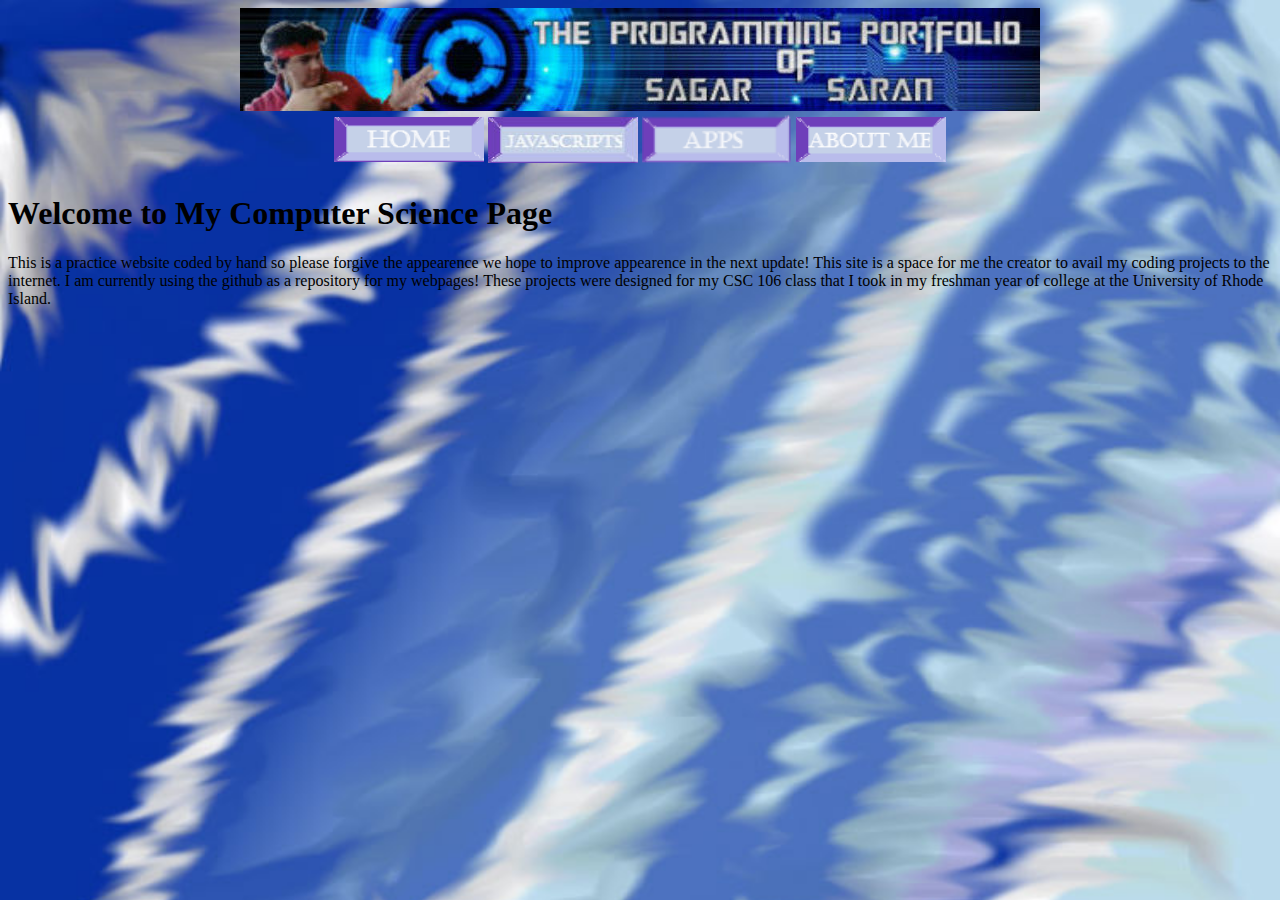
==== index.html @ a9581c49 "Update index.html" ====
<!DOCTYPE html>
<html>
    <head>
        <meta charset="utf-8">
        <title>CSC_106_Assignment_1_home_page</title>
        <link rel="stylesheet" type="text/css" href="Graphicsc-theme.css">
    </head>
    <body>
        <img src="mybanner1.jpg" alt="CSC The Joy of Programing" class="center">
        <table class="center1">
            <thead>
                <tr>
                    <th><a href="https://sagarsaran01.github.io/"><img src="hometab1.png" alt="home_tab"></a></th>
                    <th><a href="https://sagarsaran01.github.io/javascript"><img src="javascriptstab1.png" alt="javascripts_tab"></a></th>
                    <th><a href="https://sagarsaran01.github.io/apps"><img src="appstab1.png" alt="apps_tab"></a></th>
                    <th><a href="https://sagarsaran01.github.io/about"><img src="aboutmetab1.png" alt="about_me_tab"></a></th>
                <tr>
            </thead>
        </table>
        
        <h1> Welcome to My Computer Science Page</h1>
        <p> This is a practice website coded by hand so please forgive the appearence we hope to improve appearence in the next update!
            This site is a space for me the creator to avail my coding projects to the internet.
            I am currently using the github as a repository for my webpages!
            These projects were designed for my CSC 106 class that I took in my freshman year of college at the University of Rhode Island.
   <p>
        
    </body>
</html>
---- Graphicsc-theme.css ----
h2 {
            color: rgb(0, 232, 15);
        }  
        .center{
         display: block;
         margin-left: auto;
         margin-right:auto;
         width; 50%; 
           }

        .center1{
         margin-left: auto;
         margin-right:auto;
         width; 50%; }

         #index-info{
         text-allign:center;
         width; 50%; 
           }
        body {
            background-image: url('myBackground.jpg');
            background-repeat: no-repeat;
            background-size: cover;
        }
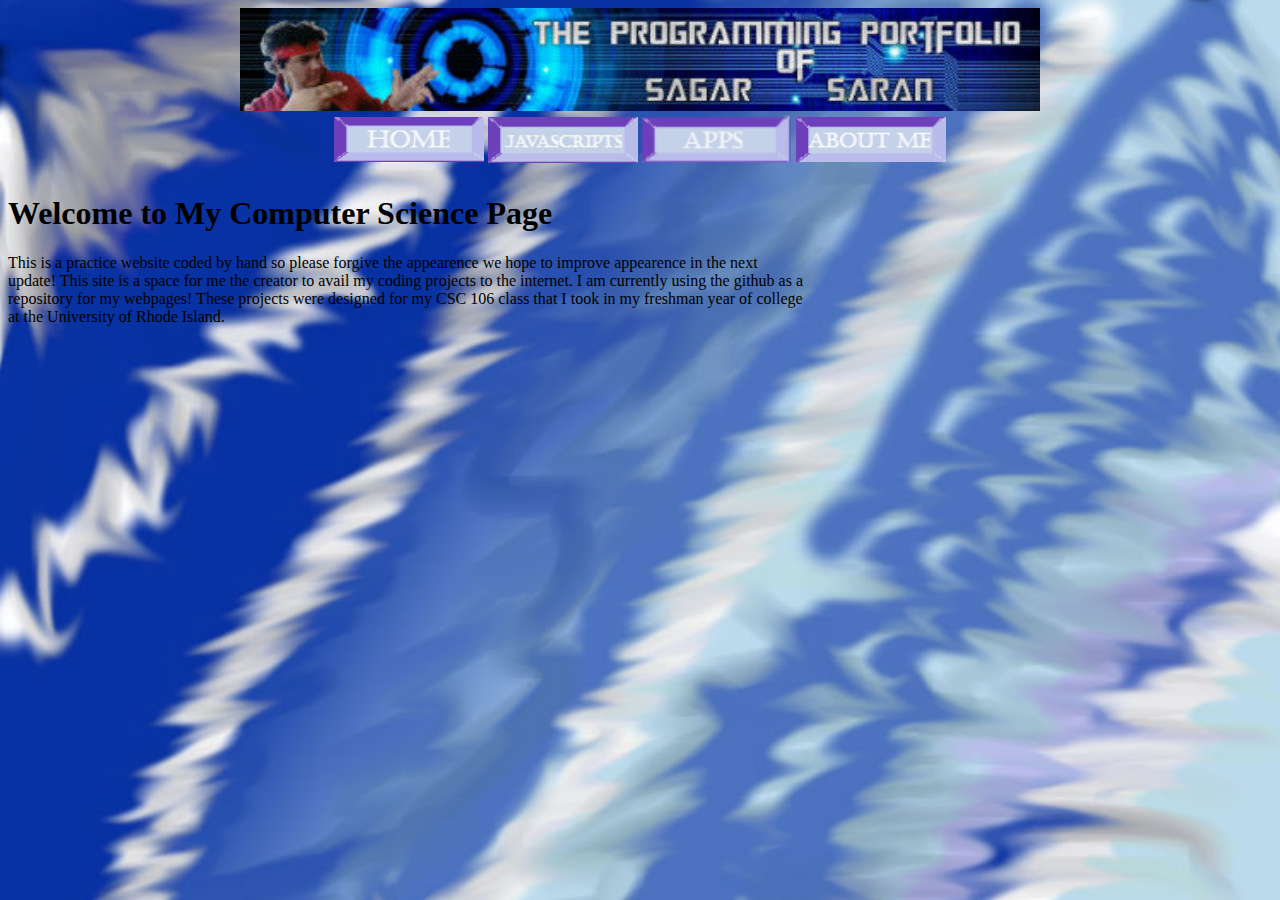
==== commit 04ebcf31: "Update index.html" ====
--- a/index.html
+++ b/index.html
@@ -18,8 +18,8 @@
             </thead>
         </table>
         
-        <h1> Welcome to My Computer Science Page</h1>
-        <p> This is a practice website coded by hand so please forgive the appearence we hope to improve appearence in the next update!
+        <h1 style="text-allign:center;width:800px;"> Welcome to My Computer Science Page</h1>
+        <p style="text-allign:center;width:800px;"> This is a practice website coded by hand so please forgive the appearence we hope to improve appearence in the next update!
             This site is a space for me the creator to avail my coding projects to the internet.
             I am currently using the github as a repository for my webpages!
             These projects were designed for my CSC 106 class that I took in my freshman year of college at the University of Rhode Island.
--- a/Graphicsc-theme.css
+++ b/Graphicsc-theme.css
@@ -1,6 +1,13 @@
- h2 {
-            color: rgb(0, 232, 15);
-        }  
+         h1 {
+          text-allign: center;
+          width; 50%;
+          }  
+
+          p{
+          text-allign: center;
+          width; 50%;
+          }  
+
         .center{
          display: block;
          margin-left: auto;
@@ -13,10 +20,7 @@
          margin-right:auto;
          width; 50%; }
 
-         #index-info{
-         text-allign:center;
-         width; 50%; 
-           }
+      
         body {
             background-image: url('myBackground.jpg');
             background-repeat: no-repeat;
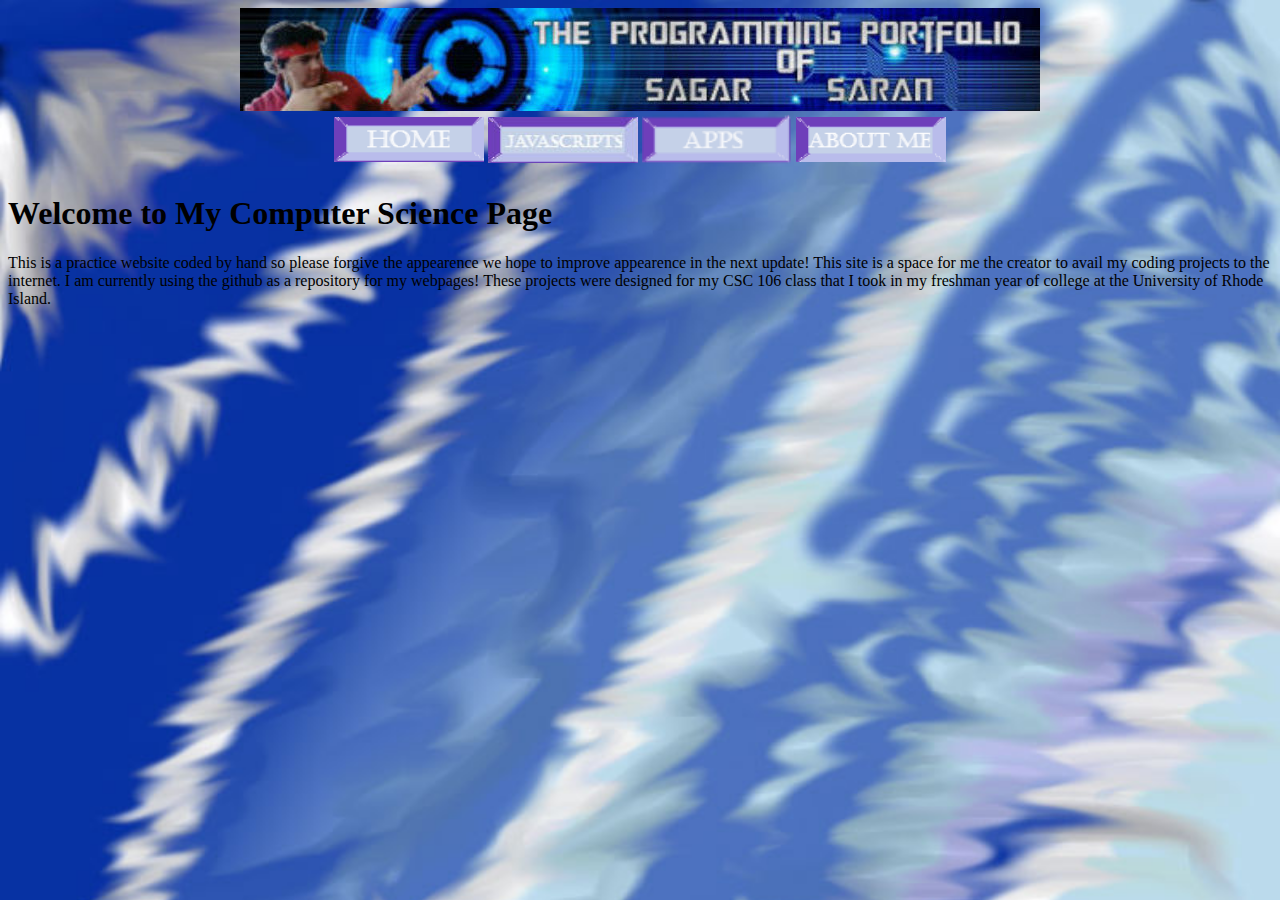
==== commit 66c5ed0a: "Update index.html" ====
--- a/index.html
+++ b/index.html
@@ -17,13 +17,13 @@
                 <tr>
             </thead>
         </table>
-        
-        <h1 style="text-allign:center;width:800px;"> Welcome to My Computer Science Page</h1>
-        <p style="text-allign:center;width:800px;"> This is a practice website coded by hand so please forgive the appearence we hope to improve appearence in the next update!
+        <div class:"centertext">
+        <h1 > Welcome to My Computer Science Page</h1>
+        <p> This is a practice website coded by hand so please forgive the appearence we hope to improve appearence in the next update!
             This site is a space for me the creator to avail my coding projects to the internet.
             I am currently using the github as a repository for my webpages!
             These projects were designed for my CSC 106 class that I took in my freshman year of college at the University of Rhode Island.
    <p>
-        
+        </div>
     </body>
 </html>
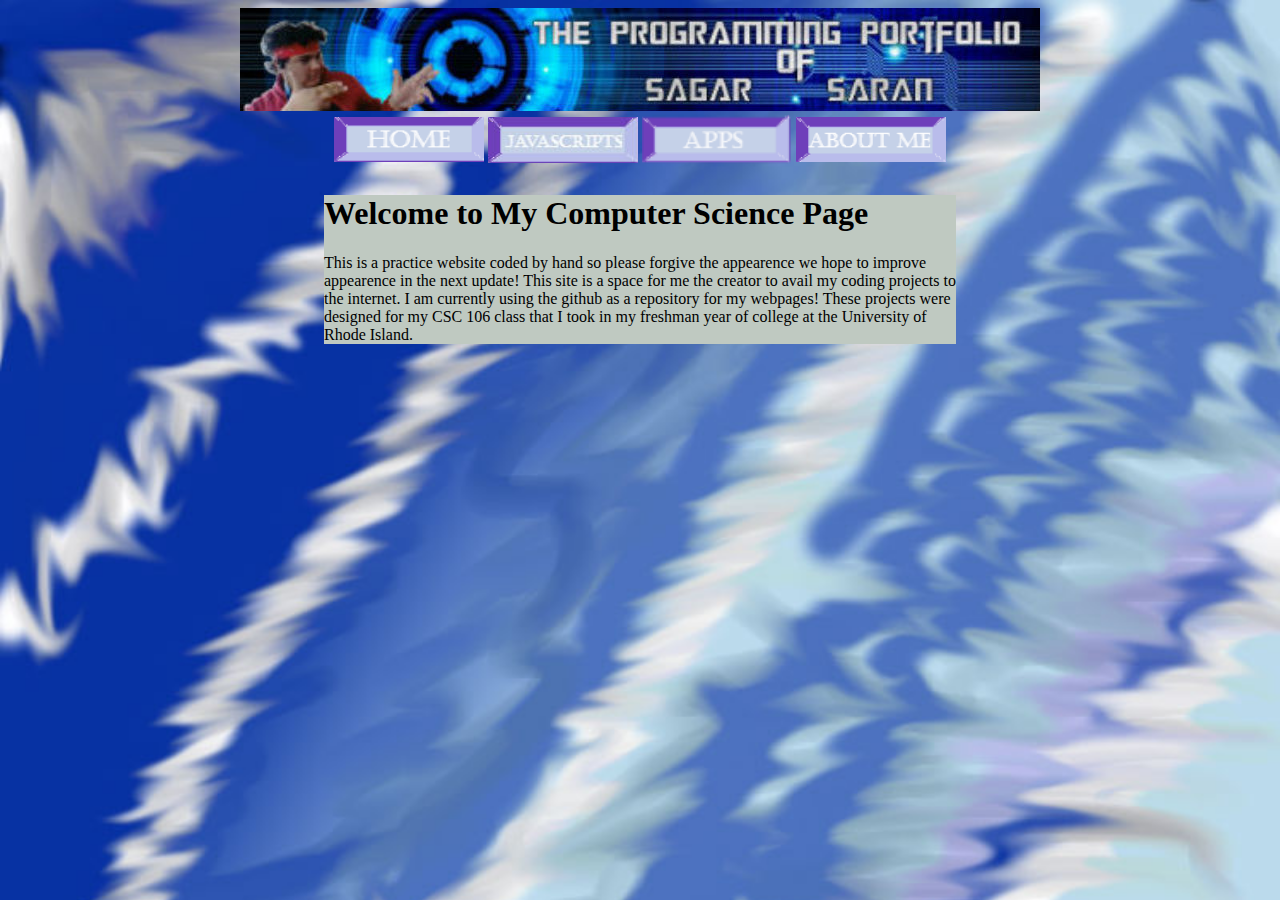
==== commit ec017549: "Update index.html" ====
--- a/index.html
+++ b/index.html
@@ -17,7 +17,7 @@
                 <tr>
             </thead>
         </table>
-        <div class:"centertext">
+        <div class="center-text">
         <h1 > Welcome to My Computer Science Page</h1>
         <p> This is a practice website coded by hand so please forgive the appearence we hope to improve appearence in the next update!
             This site is a space for me the creator to avail my coding projects to the internet.
--- a/Graphicsc-theme.css
+++ b/Graphicsc-theme.css
@@ -1,13 +1,4 @@
-         h1 {
-          text-allign: center;
-          width; 50%;
-          }  
-
-          p{
-          text-allign: center;
-          width; 50%;
-          }  
-
+       
         .center{
          display: block;
          margin-left: auto;
@@ -27,3 +18,10 @@
             background-size: cover;
         }
             
+        .center-text{
+                 allign-text:center;
+                 background-color:rgb(191,201,193);
+                 width:50%;
+                 margin:auto;
+                     }
+         
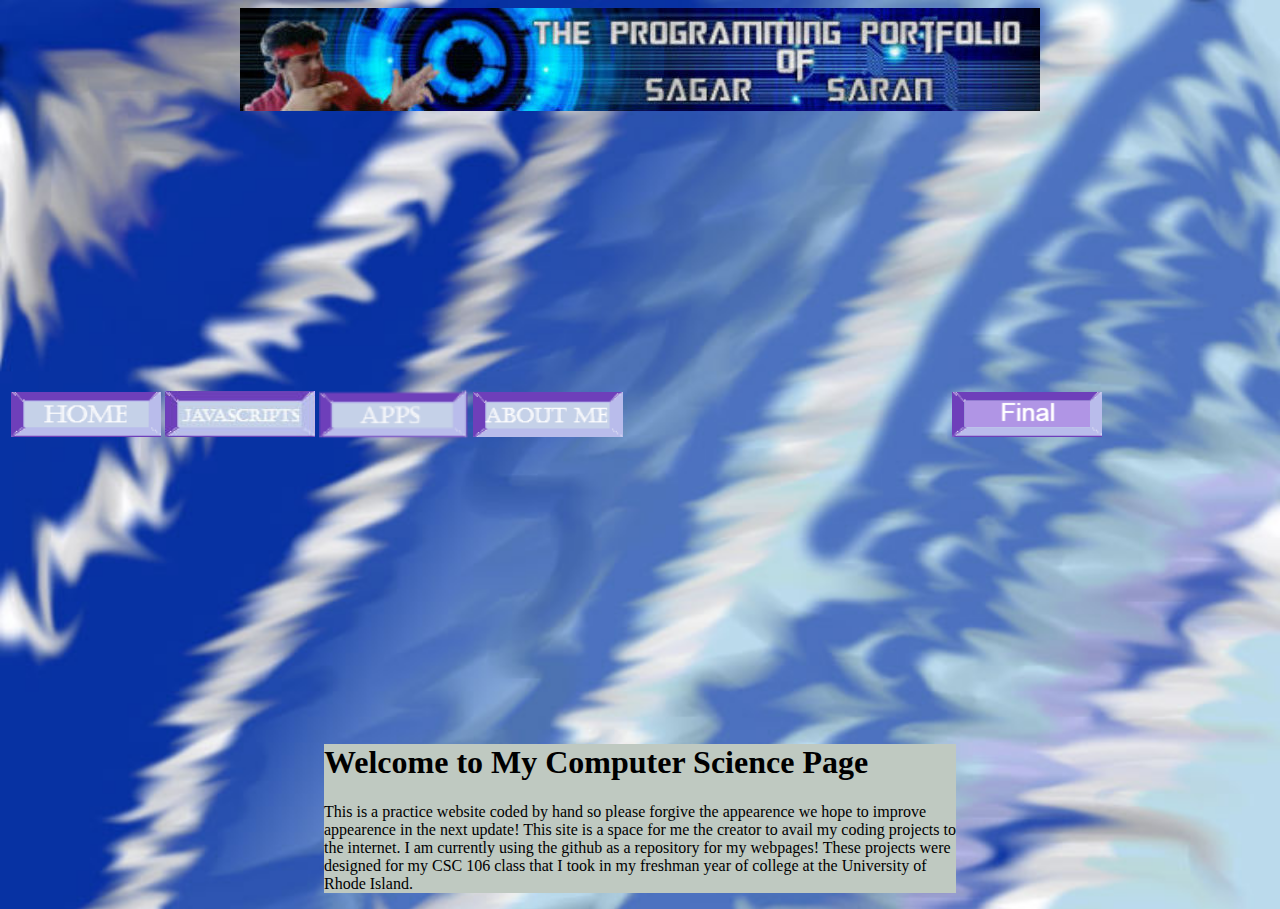
==== commit b66d7fdb: "Update index.html" ====
--- a/index.html
+++ b/index.html
@@ -14,6 +14,7 @@
                     <th><a href="https://sagarsaran01.github.io/javascript"><img src="javascriptstab1.png" alt="javascripts_tab"></a></th>
                     <th><a href="https://sagarsaran01.github.io/apps"><img src="appstab1.png" alt="apps_tab"></a></th>
                     <th><a href="https://sagarsaran01.github.io/about"><img src="aboutmetab1.png" alt="about_me_tab"></a></th>
+                    <th><a href="https://sagarsaran01.github.io/final"><img src="Final.png" alt="Final_tab"></a></th>
                 <tr>
             </thead>
         </table>
--- a/Graphicsc-theme.css
+++ b/Graphicsc-theme.css
@@ -24,4 +24,6 @@
                  width:50%;
                  margin:auto;
                      }
+
+
          
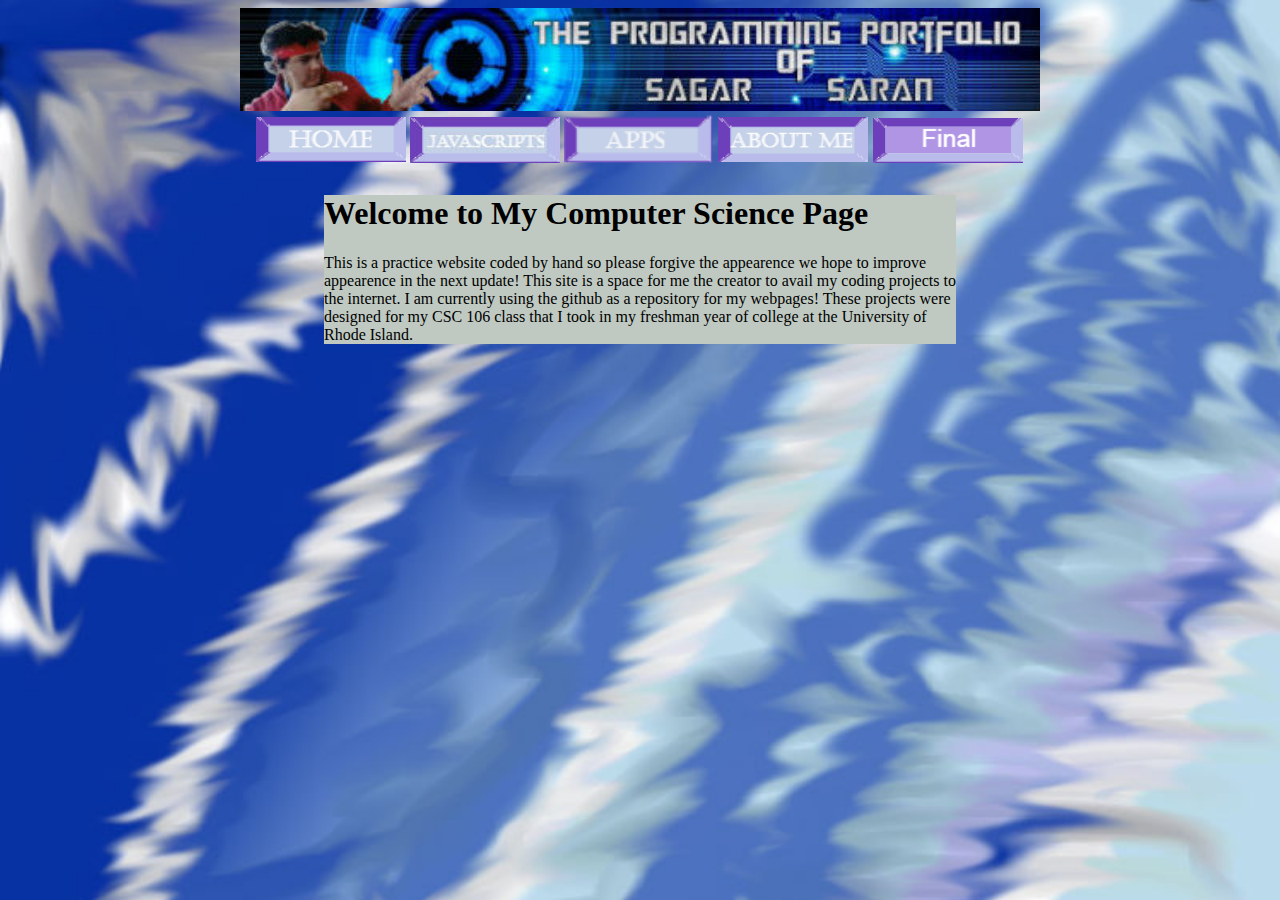
==== commit ff0d821f: "Update index.html" ====
--- a/index.html
+++ b/index.html
@@ -14,7 +14,7 @@
                     <th><a href="https://sagarsaran01.github.io/javascript"><img src="javascriptstab1.png" alt="javascripts_tab"></a></th>
                     <th><a href="https://sagarsaran01.github.io/apps"><img src="appstab1.png" alt="apps_tab"></a></th>
                     <th><a href="https://sagarsaran01.github.io/about"><img src="aboutmetab1.png" alt="about_me_tab"></a></th>
-                    <th><a href="https://sagarsaran01.github.io/final"><img src="Final.png" alt="Final_tab"></a></th>
+                    <th><a href="https://sagarsaran01.github.io/final"><img src="Final1.png" alt="Final_tab"></a></th>
                 <tr>
             </thead>
         </table>
